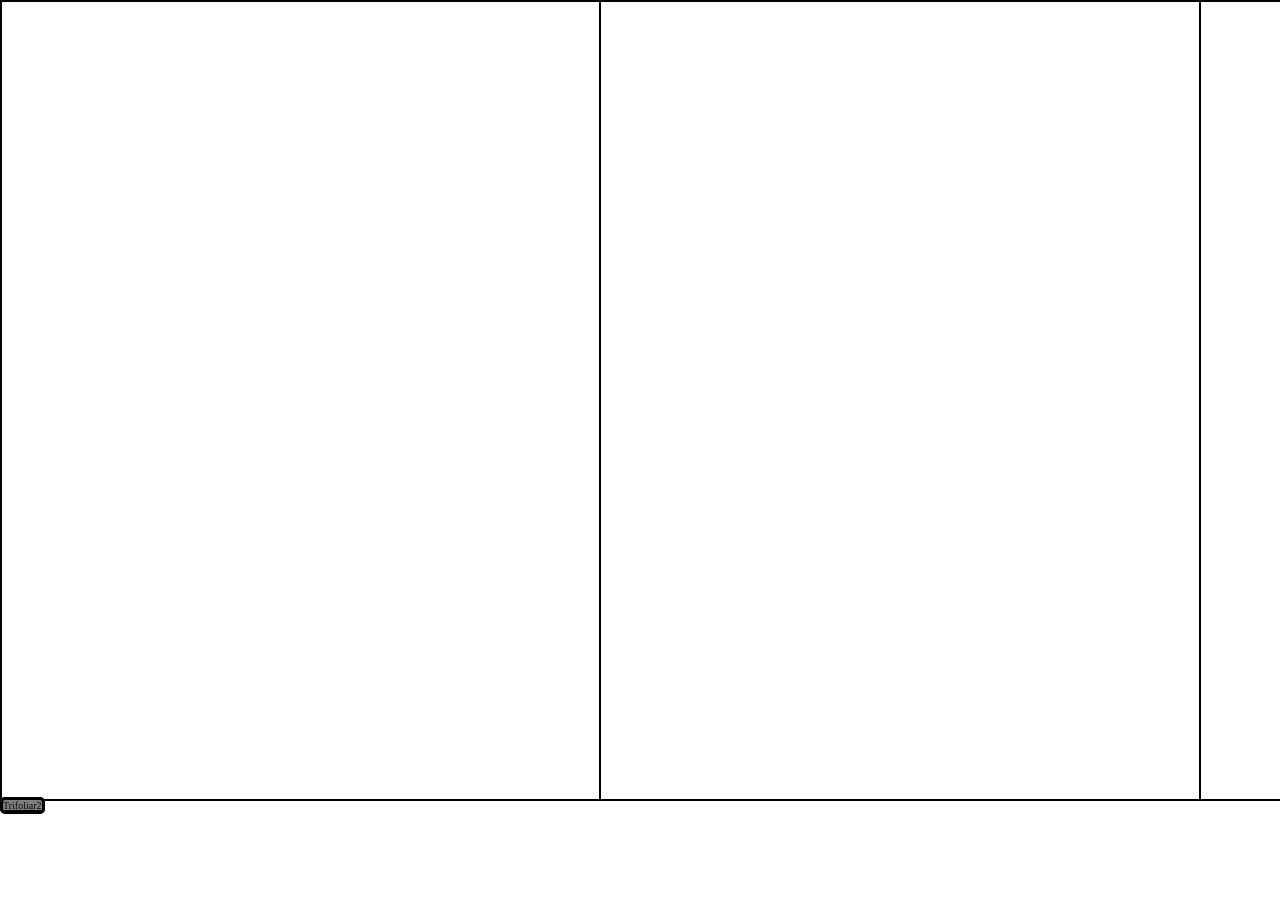
==== index.html @ 3f0fad0e "Sistema de carpetas" ====
<!DOCTYPE html>
<html lang="es">
<head>
    <meta charset="UTF-8">
    <meta name="viewport" content="width=device-width, initial-scale=1.0">
    <title>Trifoliar1</title>
    <link rel="stylesheet" href="index.css">
    <link rel="stylesheet" href="config.css">
</head>
<body>
    <div id="trifoliar1">
        <div class="section1"></div>
        <div class="section2"></div>
        <div class="section3"></div>
    </div>
    <a href="index2.html" title="link" class="link">Trifoliar2</a>
</body>
</html>
---- index.css ----
#trifoliar1{
    border: 1px solid black;
    width: 1800px;
    height: 800px;
    display: flex;
    margin: auto;
}
.section1{
    border: 1px solid black;
    height: 800px;
    width: 600px;
}
.section2{
    border: 1px solid black;
    height: 800px;
    width: 600px;
}
.section3{
    border: 1px solid black;
    height: 800px;
    width: 600px;
}
#trifoliar2{
    border: 1px solid black;
    width: 1800px;
    height: 800px;
    display: flex;
    margin: auto;
}
.section4{
    border: 1px solid black;
    height: 800px;
    width: 600px;
}
.section5{
    border: 1px solid black;
    height: 800px;
    width: 600px;
}
.section6{
    border: 1px solid black;
    height: 800px;
    width: 600px;
}
.link{
    border: 3px solid black;
    border-radius: 5px;
    background: gray;
    color: black;
}
---- config.css ----
*{
    margin: 0;
    padding: 0;
    box-sizing: border-box;
}
html{
    font-family: Georgia, 'Times New Roman', Times, serif;
    font-size: 10px;
}
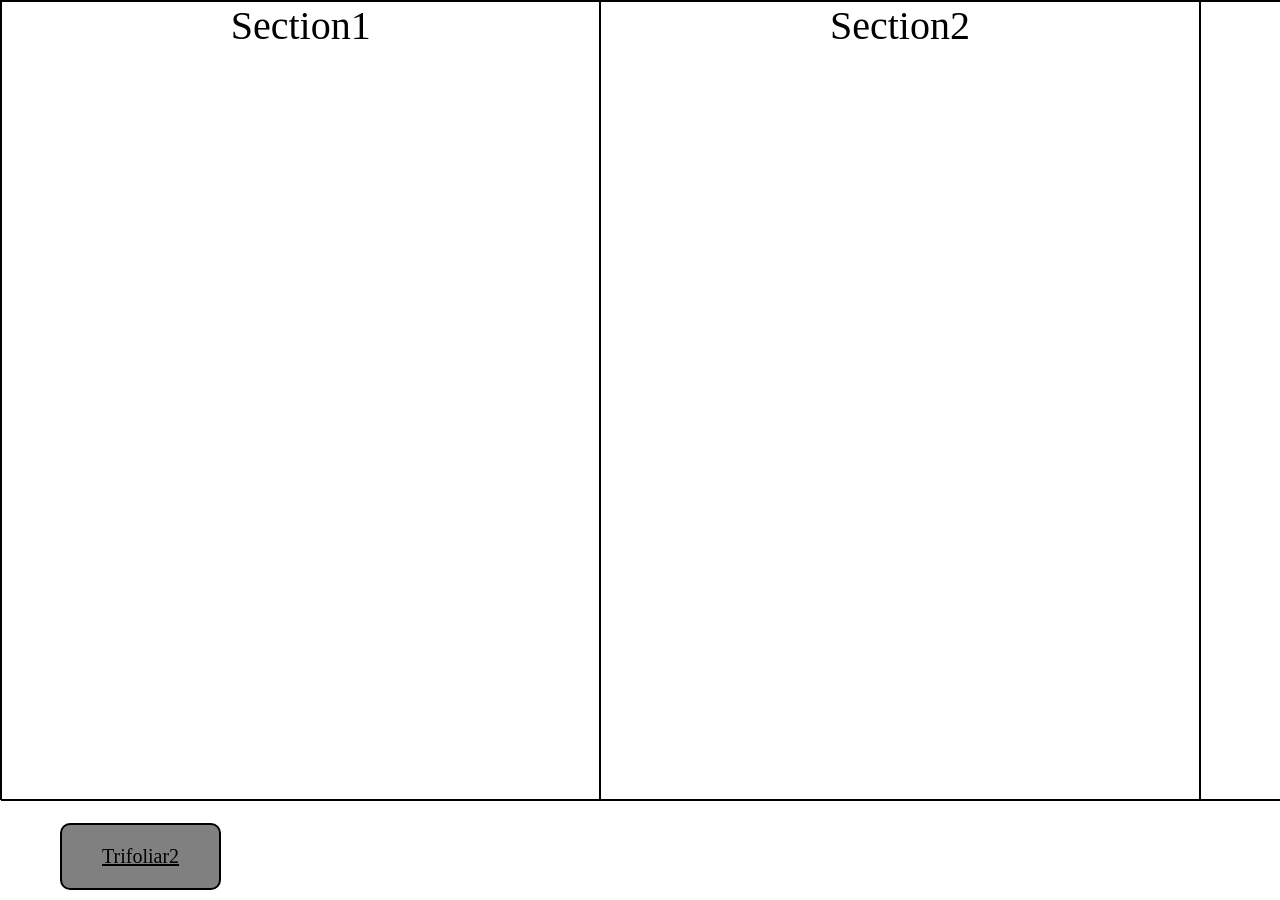
==== commit 83c732af: "Cambio hechos por Victooor" ====
--- a/index.html
+++ b/index.html
@@ -6,12 +6,15 @@
     <title>Trifoliar1</title>
     <link rel="stylesheet" href="index.css">
     <link rel="stylesheet" href="config.css">
+    <link rel="stylesheet" href="Trifoliar1/section1.css">
+    <link rel="stylesheet" href="Trifoliar1/section2.css">
+    <link rel="stylesheet" href="Trifoliar1/section3.css">
 </head>
 <body>
     <div id="trifoliar1">
-        <div class="section1"></div>
-        <div class="section2"></div>
-        <div class="section3"></div>
+        <div class="section1">Section1</div>
+        <div class="section2">Section2</div>
+        <div class="section3">Section3</div>
     </div>
     <a href="index2.html" title="link" class="link">Trifoliar2</a>
 </body>
--- a/index.css
+++ b/index.css
@@ -42,9 +42,15 @@
     height: 800px;
     width: 600px;
 }
-.link{
-    border: 3px solid black;
-    border-radius: 5px;
+.link{ 
+    position: absolute;     
+    bottom: 10px;           
+    left: 60px;              
+    text-align: center;
+    padding: 20px 40px;
+    font-size: 20px;
+    border: 2px solid black;
+    border-radius: 10px;
     background: gray;
     color: black;
 }
--- a/Trifoliar1/section1.css
+++ b/Trifoliar1/section1.css
@@ -0,0 +1,5 @@
+.section1 {
+    font-size: 4rem;
+    text-align: center;
+    
+}
--- a/Trifoliar1/section2.css
+++ b/Trifoliar1/section2.css
@@ -0,0 +1,5 @@
+.section2 {
+    font-size: 4rem;
+    text-align: center;
+    
+}
--- a/Trifoliar1/section3.css
+++ b/Trifoliar1/section3.css
@@ -0,0 +1,5 @@
+.section3 {
+    font-size: 4rem;
+    text-align: center;
+    
+}
